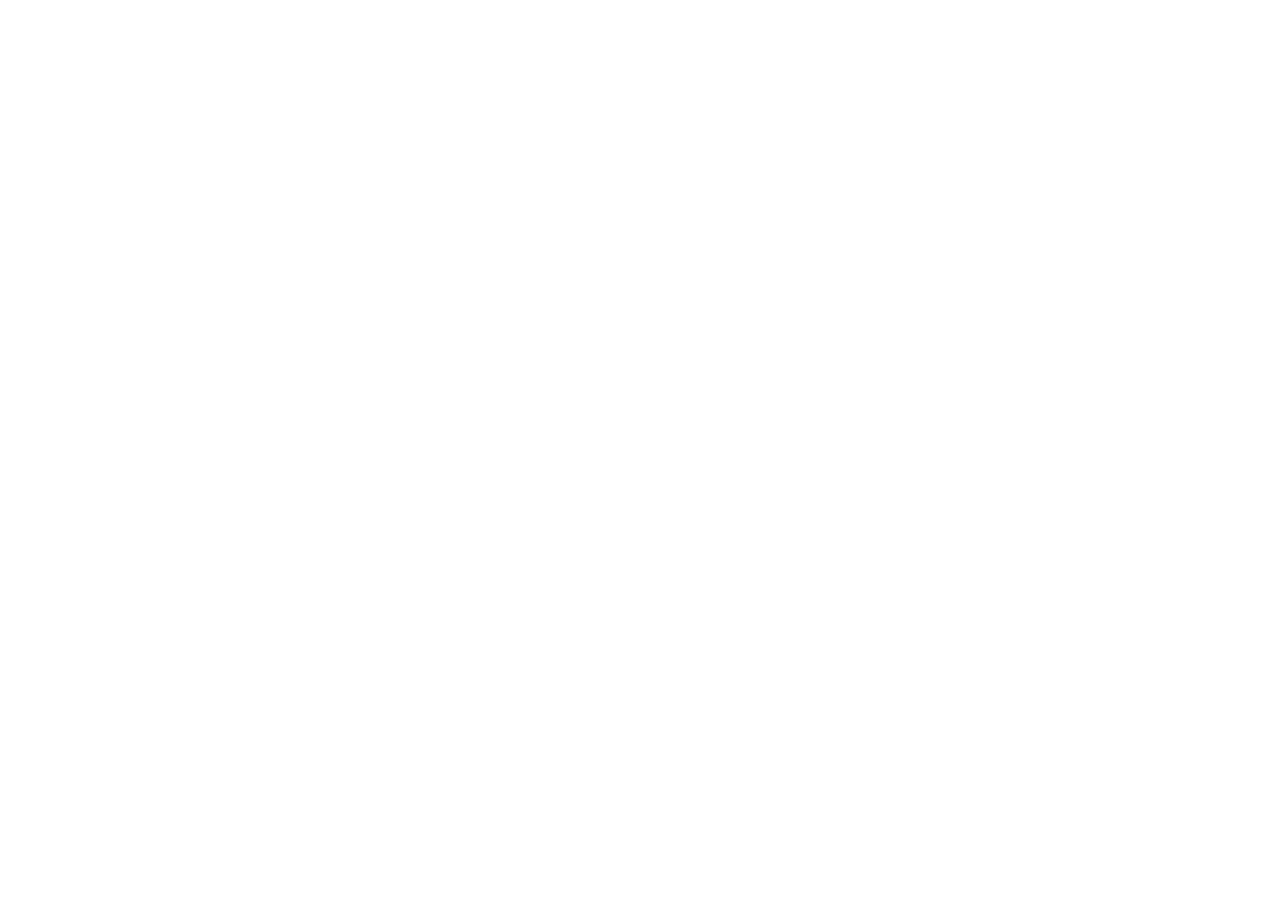
==== recipes/cake.html @ 4c9b151f "Add desert recipe HTML page" ====
<!DOCTYPE html>
<html lang="en">

<head>
    <meta charset="UTF-8">
    <meta http-equiv="X-UA-Compatible" content="IE=edge">
    <meta name="viewport" content="width=device-width, initial-scale=1.0">
    <title>Vegan Chocolate Cake</title>
</head>

<body>

</body>

</html>
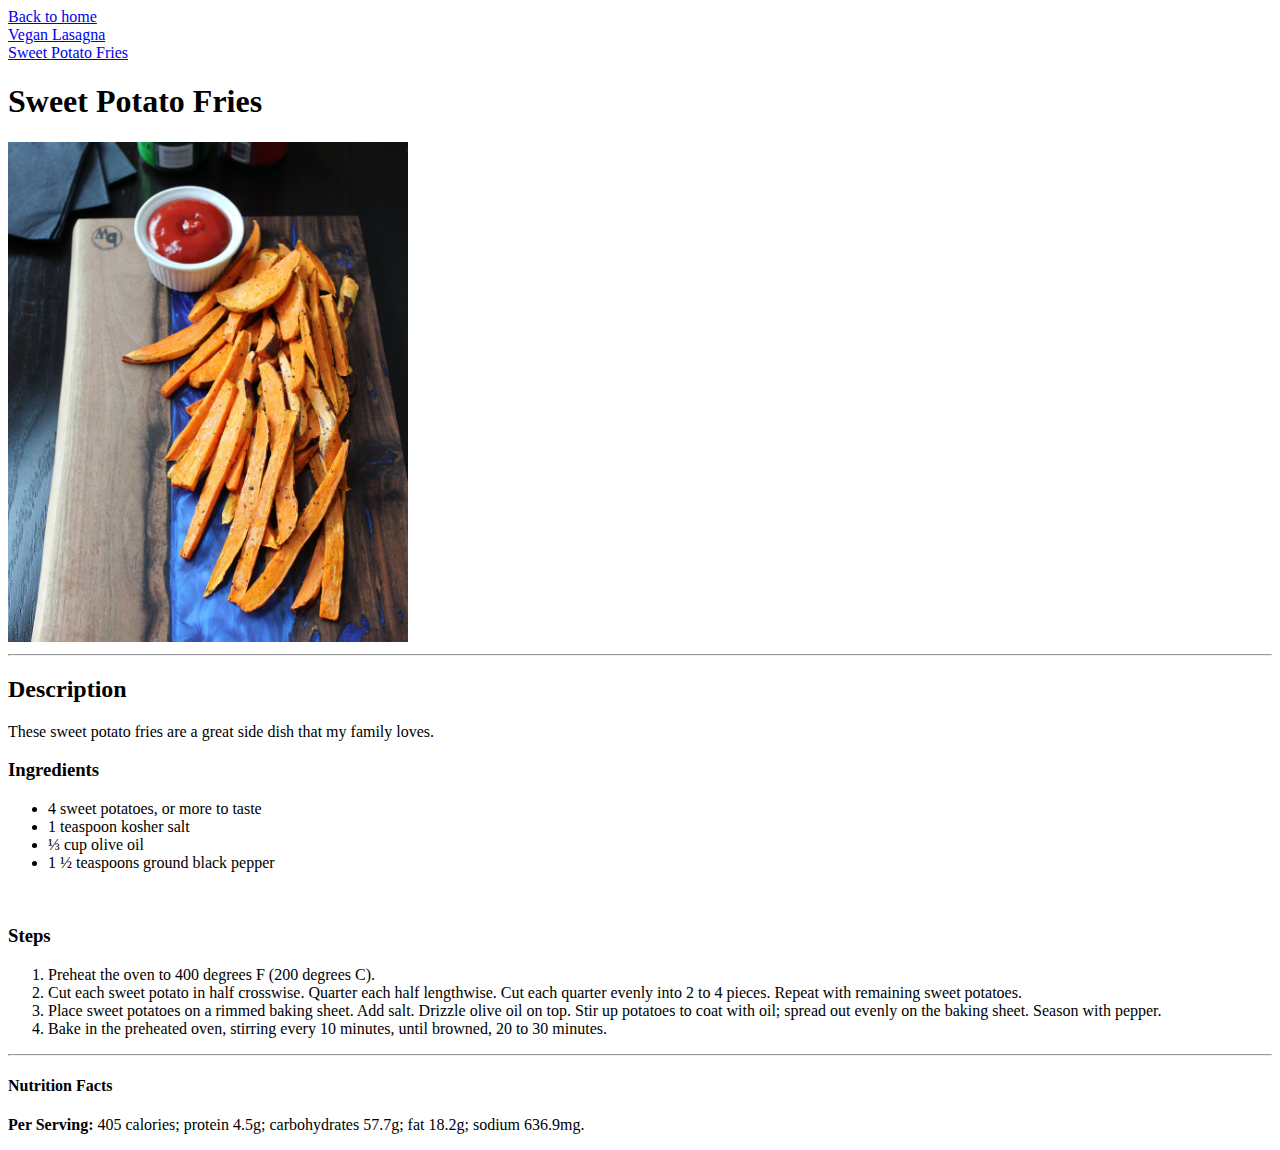
==== commit bf9cc0c9: "Add links to cake.html header" ====
--- a/recipes/cake.html
+++ b/recipes/cake.html
@@ -7,9 +7,36 @@
     <meta name="viewport" content="width=device-width, initial-scale=1.0">
     <title>Vegan Chocolate Cake</title>
 </head>
+<header><a href="../index.html">Back to home</a><br>
+    <a href="lasagna.html">Vegan Lasagna</a><br>
+    <a href="fries.html">Sweet Potato Fries</a>
+</header>
 
 <body>
-
+    <h1>Sweet Potato Fries</h1>
+    <img src="fries.jpg" alt="photo of finished sweet potato fries" width="400" height="500">
+    <hr>
+    <h2>Description</h2>
+    <p>These sweet potato fries are a great side dish that my family loves.</p>
+    <h3>Ingredients</h3>
+    <ul>
+        <li>4 sweet potatoes, or more to taste</li>
+        <li>1 teaspoon kosher salt</li>
+        <li>&frac13; cup olive oil</li>
+        <li>1 &frac12; teaspoons ground black pepper</li>
+    </ul><br>
+    <h3>Steps</h3>
+    <ol>
+        <li>Preheat the oven to 400 degrees F (200 degrees C).</li>
+        <li>Cut each sweet potato in half crosswise. Quarter each half lengthwise. Cut each quarter evenly into 2 to 4
+            pieces. Repeat with remaining sweet potatoes.</li>
+        <li>Place sweet potatoes on a rimmed baking sheet. Add salt. Drizzle olive oil on top. Stir up potatoes to coat
+            with oil; spread out evenly on the baking sheet. Season with pepper.</li>
+        <li>Bake in the preheated oven, stirring every 10 minutes, until browned, 20 to 30 minutes.</li>
+    </ol>
+    <hr>
+    <h4>Nutrition Facts</h4>
+    <p><strong>Per Serving:</strong> 405 calories; protein 4.5g; carbohydrates 57.7g; fat 18.2g; sodium 636.9mg.</p>
 </body>
 
 </html>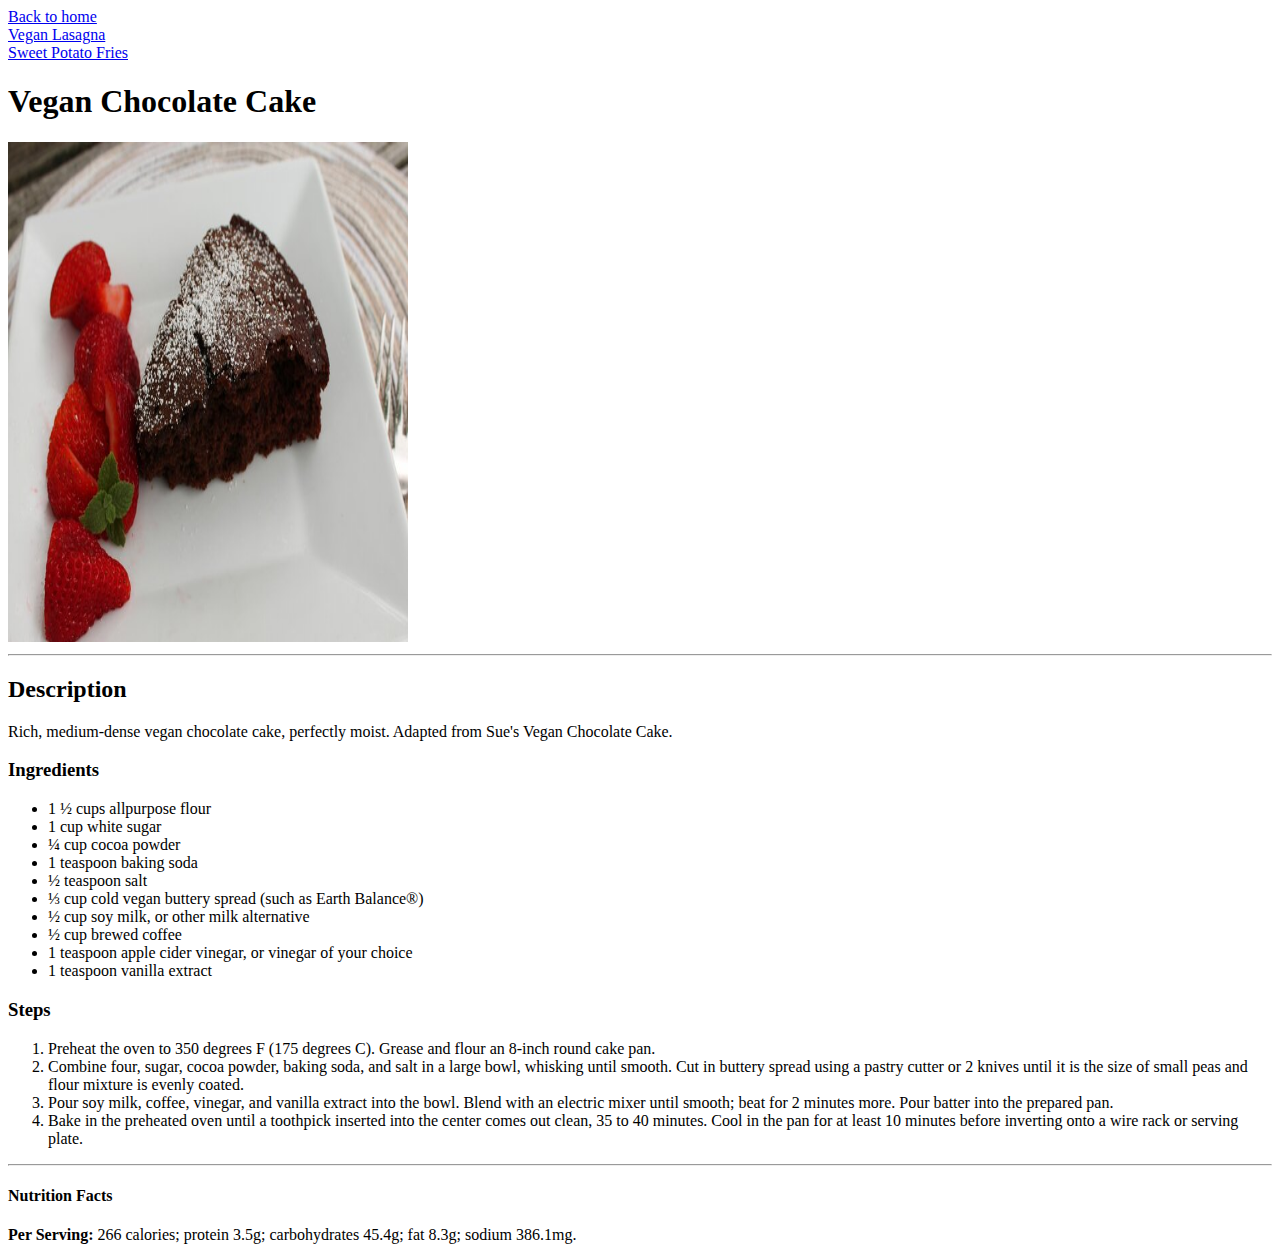
==== commit 95931042: "Update Nutrional Facts" ====
--- a/recipes/cake.html
+++ b/recipes/cake.html
@@ -13,30 +13,39 @@
 </header>
 
 <body>
-    <h1>Sweet Potato Fries</h1>
-    <img src="fries.jpg" alt="photo of finished sweet potato fries" width="400" height="500">
+    <h1>Vegan Chocolate Cake</h1>
+    <img src="cake.jpg" alt="photo of finished chocolate cake with strawberries" width="400" height="500">
     <hr>
     <h2>Description</h2>
-    <p>These sweet potato fries are a great side dish that my family loves.</p>
+    <p>Rich, medium-dense vegan chocolate cake, perfectly moist. Adapted from Sue's Vegan Chocolate Cake.</p>
     <h3>Ingredients</h3>
     <ul>
-        <li>4 sweet potatoes, or more to taste</li>
-        <li>1 teaspoon kosher salt</li>
-        <li>&frac13; cup olive oil</li>
-        <li>1 &frac12; teaspoons ground black pepper</li>
-    </ul><br>
+        <li>1 &frac12; cups allpurpose flour</li>
+        <li>1 cup white sugar</li>
+        <li>&frac14; cup cocoa powder</li>
+        <li>1 teaspoon baking soda</li>
+        <li>&frac12; teaspoon salt</li>
+        <li>&frac13; cup cold vegan buttery spread (such as Earth Balance&reg;)</li>
+        <li>&frac12; cup soy milk, or other milk alternative</li>
+        <li>&frac12; cup brewed coffee</li>
+        <li>1 teaspoon apple cider vinegar, or vinegar of your choice</li>
+        <li>1 teaspoon vanilla extract</li>
+    </ul>
+
     <h3>Steps</h3>
     <ol>
-        <li>Preheat the oven to 400 degrees F (200 degrees C).</li>
-        <li>Cut each sweet potato in half crosswise. Quarter each half lengthwise. Cut each quarter evenly into 2 to 4
-            pieces. Repeat with remaining sweet potatoes.</li>
-        <li>Place sweet potatoes on a rimmed baking sheet. Add salt. Drizzle olive oil on top. Stir up potatoes to coat
-            with oil; spread out evenly on the baking sheet. Season with pepper.</li>
-        <li>Bake in the preheated oven, stirring every 10 minutes, until browned, 20 to 30 minutes.</li>
+        <li>Preheat the oven to 350 degrees F (175 degrees C). Grease and flour an 8-inch round cake pan.</li>
+        <li>Combine four, sugar, cocoa powder, baking soda, and salt in a large bowl, whisking until smooth. Cut in
+            buttery spread using a pastry cutter or 2 knives until it is the size of small peas and flour mixture is
+            evenly coated.</li>
+        <li>Pour soy milk, coffee, vinegar, and vanilla extract into the bowl. Blend with an electric mixer until
+            smooth; beat for 2 minutes more. Pour batter into the prepared pan.</li>
+        <li>Bake in the preheated oven until a toothpick inserted into the center comes out clean, 35 to 40 minutes.
+            Cool in the pan for at least 10 minutes before inverting onto a wire rack or serving plate.</li>
     </ol>
     <hr>
     <h4>Nutrition Facts</h4>
-    <p><strong>Per Serving:</strong> 405 calories; protein 4.5g; carbohydrates 57.7g; fat 18.2g; sodium 636.9mg.</p>
+    <p><strong>Per Serving:</strong> 266 calories; protein 3.5g; carbohydrates 45.4g; fat 8.3g; sodium 386.1mg.</p>
 </body>
 
 </html>